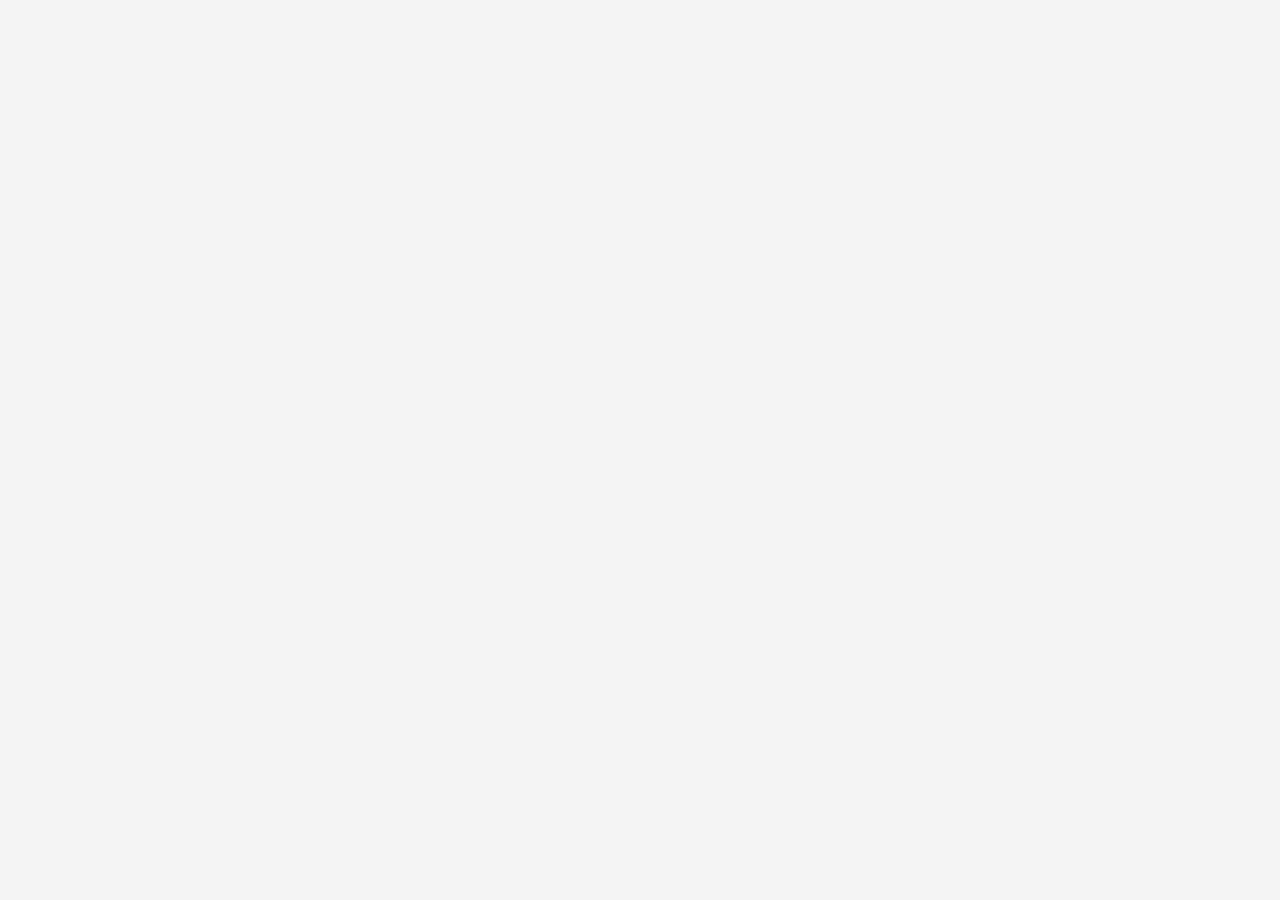
==== src/index.html @ 0ced45ba "add some fix/refactoring" ====
<!DOCTYPE html>
<html lang="en">
  <head>
    <meta charset="UTF-8" />
    <link rel="icon" type="image/svg+xml" href="/favicon.svg" />
    <link
      href="https://fonts.googleapis.com/css2?family=DM+Sans:ital,wght@0,400;0,500;1,400&display=swap"
      rel="stylesheet"
    />
    <meta name="viewport" content="width=device-width, initial-scale=1.0" />
    <meta name="description" content="Get fit and stay healthy with personalized workouts." />
    <title>Your Energy</title>
    <link rel="stylesheet" href="./css/styles.css" />
  </head>

  <body>
    <header>
      <load src="./partials/header.html" />
    </header>

    <main>
      <load src="./partials/hero.html" />
      <load src="./partials/exercises.html" />
    </main>

    <footer>
      <load src="./partials/footer.html" />
    </footer>

    <load src="./partials/modal-exercise.html" />
    <load src="./partials/modal-rating.html" />

    <load src="./partials/backdrop-menu.html" />
    <load src="./partials/scroll-up.html" />

    <script type="module" src="./main.js" defer></script>
  </body>
</html>
---- src/css/styles.css ----
/* Global resets and normalization */
@import url('./reset.css');

/* Common styles */
@import url('./base.css');

/* Section-specific styles */
@import url('./header.css');
@import url('./hero.css');
@import url('./quote.css');
@import url('./exercises.css');
@import url('./categories.css');
@import url('./modal-exercise.css');
@import url('./pagination.css');
@import url('./modal-rating.css');
@import url('./footer.css');

@import url('./favorites.css');
@import url('./filtes.css');
@import url('./backdrop-menu.css');
@import url('./loader.css');
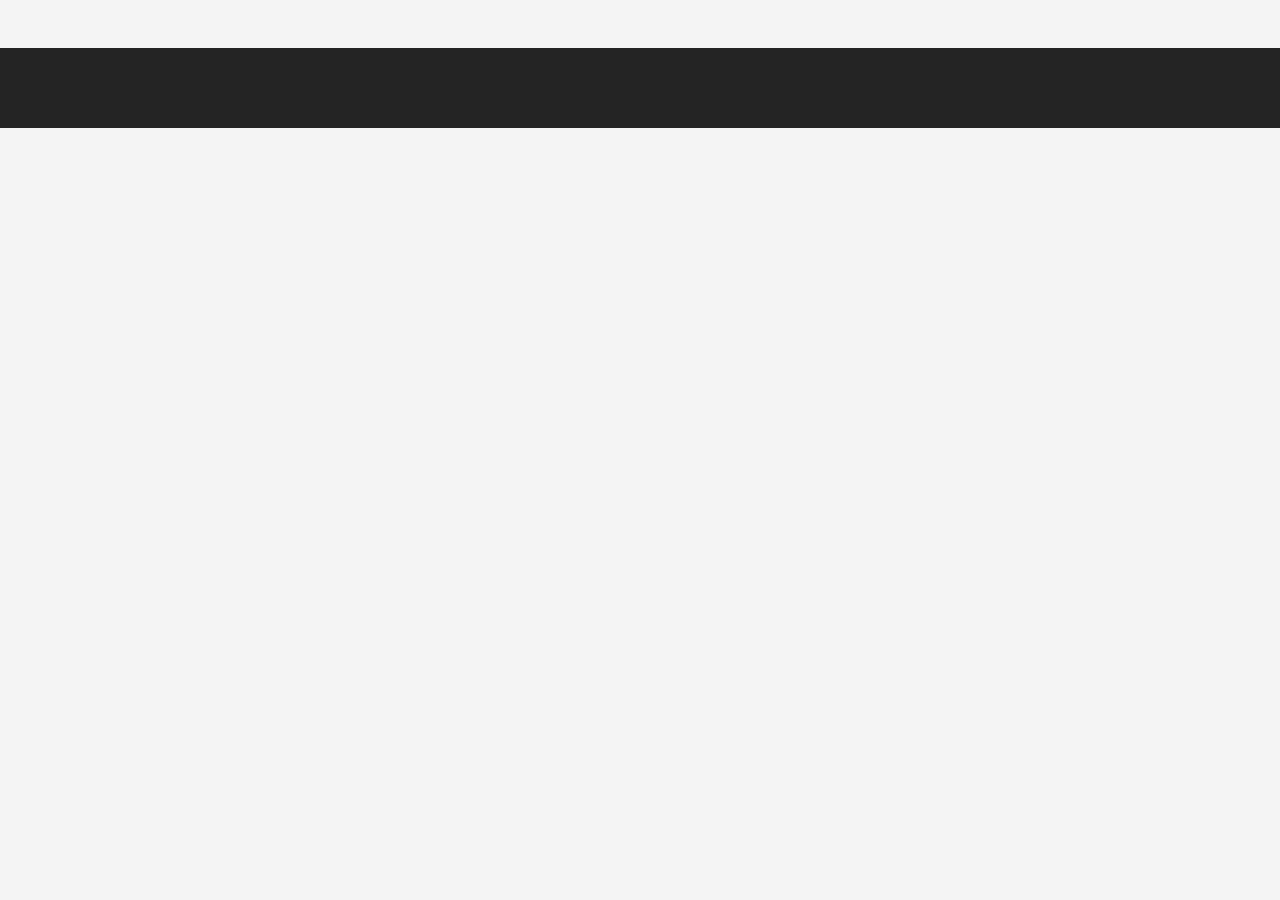
==== commit a2585441: "fix/refactoring" ====
--- a/src/index.html
+++ b/src/index.html
@@ -8,13 +8,16 @@
       rel="stylesheet"
     />
     <meta name="viewport" content="width=device-width, initial-scale=1.0" />
-    <meta name="description" content="Get fit and stay healthy with personalized workouts." />
+    <meta
+      name="description"
+      content="Get fit and stay healthy with personalized workouts."
+    />
     <title>Your Energy</title>
     <link rel="stylesheet" href="./css/styles.css" />
   </head>
 
   <body>
-    <header>
+    <header class="header">
       <load src="./partials/header.html" />
     </header>
 
@@ -23,7 +26,7 @@
       <load src="./partials/exercises.html" />
     </main>
 
-    <footer>
+    <footer class="footer">
       <load src="./partials/footer.html" />
     </footer>
 
--- a/src/css/styles.css
+++ b/src/css/styles.css
@@ -19,3 +19,4 @@
 @import url('./filtes.css');
 @import url('./backdrop-menu.css');
 @import url('./loader.css');
+@import url('./scroll-up.css');
